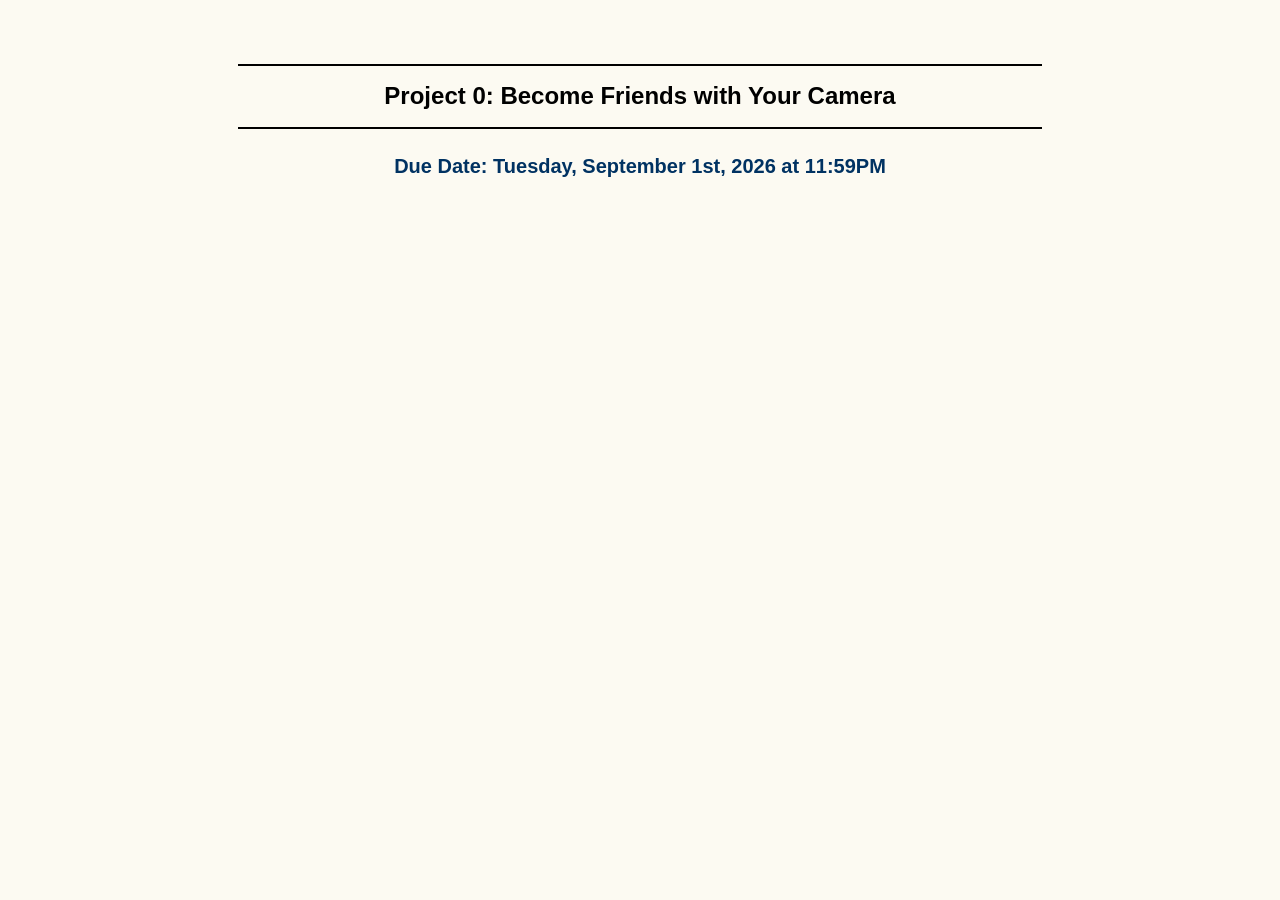
==== 0/index.html @ f85d8a8d "update" ====
<!DOCTYPE html>
<html>
<meta charset="UTF-8">
<meta name="viewport" content="width=device-width, initial-scale=1.0">
<head>
    <title>My Portfolio</title>
    <link rel="stylesheet" href="../styles.css">
</head>
<body>
    <h1><center>Project 0: Become Friends with Your Camera</center></h1>
    <h2><center>Due Date: Tuesday, September 1st, 2026 at 11:59PM</center></h2>
</body>
</html>
---- styles.css ----
/* CS280A Portfolio Stylesheet */

:root{
    --primary-color: #6fa4ed;
    --secondary-color: #f0f0f0;
    --link-color: #1a0dab;
    --text: #000000;
    --background: #fcfaf2;
    --berkeley-blue: #003262;
}

* {
    box-sizing: border-box;
}

body {
    font-family: Arial, sans-serif;
    font-size: 18px;
    line-height: 1.7;
    color: var(--text);
    background-color: var(--background);
    max-width: 900px;
    margin: 0 auto;
    padding: 48px;
}

/* Header Styles */
h1 {
    font-size: 24px;
    color: black;
    border-top: 2px solid black;
    border-bottom: 2px solid black;
    padding: 10px 0;
    margin-bottom: 20px;
    text-align: center;
}

h2 {
    font-size: 20px;
    color: var(--berkeley-blue);
    padding-bottom: 10px;
    margin-bottom: 20px;
    text-align: center;
}

/* SuperLink Styles */
a {
    color: var(--link-color);
    text-decoration: none;
}

/* Images */
img {
    max-width: 100%;
    height: auto;
    border-radius: 8px;
}

.caption {
    font-size: 14px;
    color: var(--text);
    text-align: center;
    margin-top: 5px;
}

.row {
    display: flex;
    gap: 20px;
    flex-wrap: wrap;
    margin: 24px 0;
}

.row figure {
    flex: 1;
    min-width: 200px;
    margin: 0;
}

/* Project List Styles */

.project-list {
    list-style-type: none;
    padding: 0;
}

.project-list li {
    padding: 16px 20px;
    margin-bottom: 10px;
    background-color: var(--secondary-color);
}

.project-list li a {
    color: var(--link-color);
    font-weight: bold;
    text-decoration: none;
}
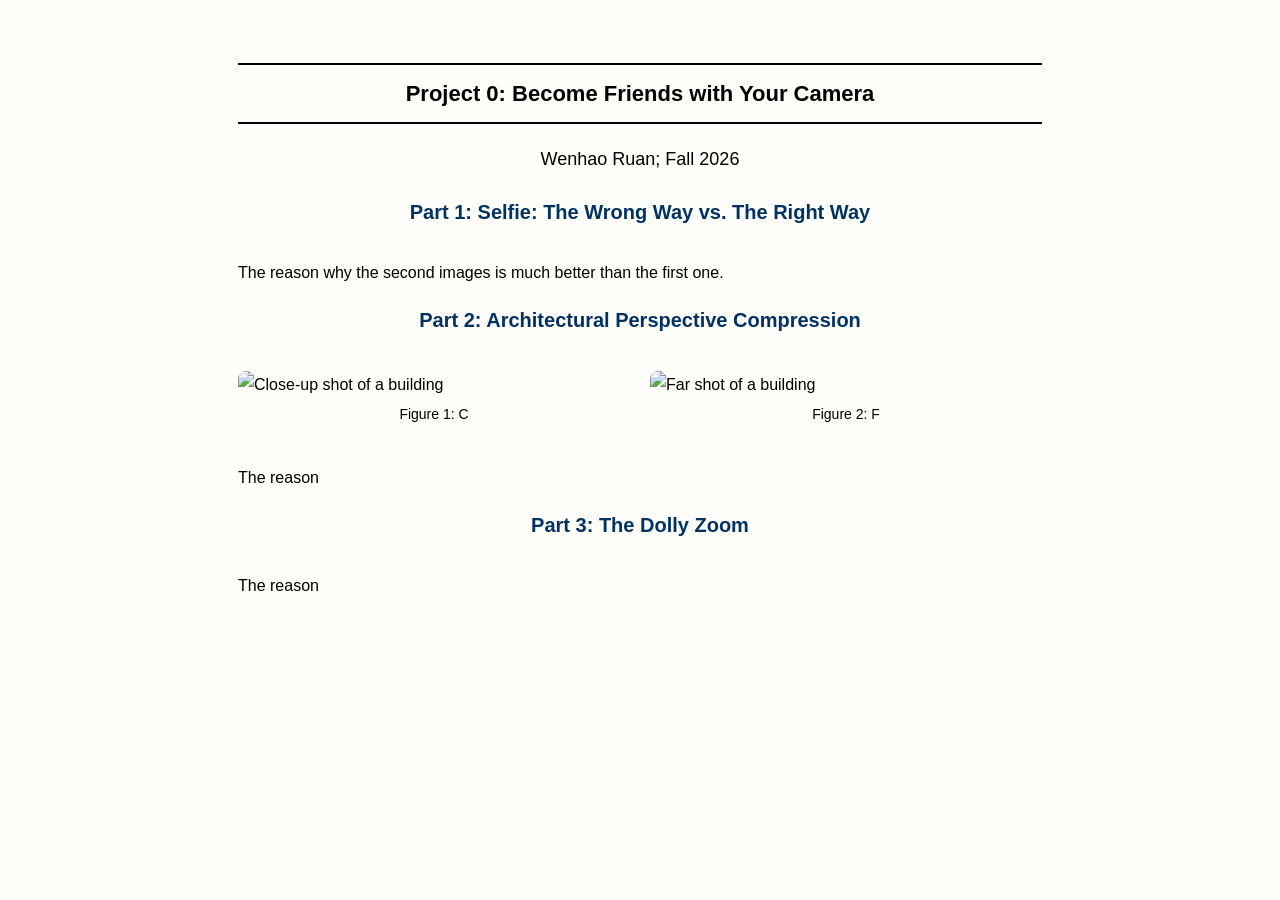
==== commit 180848d9: "update" ====
--- a/0/index.html
+++ b/0/index.html
@@ -3,12 +3,39 @@
 <meta charset="UTF-8">
 <meta name="viewport" content="width=device-width, initial-scale=1.0">
 <head>
-    <title>My Portfolio</title>
+    <title>Project 0</title>
     <link rel="stylesheet" href="../styles.css">
 </head>
 <body>
-    <h1><center>Project 0: Become Friends with Your Camera</center></h1>
-    <h2><center>Due Date: Tuesday, September 1st, 2026 at 11:59PM</center></h2>
+    <h1>Project 0: Become Friends with Your Camera</h1>
+    <p class="subtitle">Wenhao Ruan; Fall 2026</p>
+    <h2>Part 1: Selfie: The Wrong Way vs. The Right Way</h2>
+
+    The reason why the second images is much better than the first one.
+
+
+
+
+    <h2>Part 2: Architectural Perspective Compression</h2>
+
+    <div class="row">
+    <figure>
+        <img src="images/Building_Close.png" alt="Close-up shot of a building">
+        <p class="caption">Figure 1: C</p>
+    </figure>
+    <figure>
+        <img src="images/Building_Far.png" alt="Far shot of a building">
+        <p class="caption">Figure 2: F</p>
+    </figure>
+</div>
+
+    The reason
+
+
+    <h2>Part 3: The Dolly Zoom</h2>
+
+    The reason
+
 </body>
 </html>
 
--- a/styles.css
+++ b/styles.css
@@ -5,7 +5,7 @@
     --secondary-color: #f0f0f0;
     --link-color: #1a0dab;
     --text: #000000;
-    --background: #fcfaf2;
+    --background: #fffefa;
     --berkeley-blue: #003262;
 }
 
@@ -15,7 +15,7 @@
 
 body {
     font-family: Arial, sans-serif;
-    font-size: 18px;
+    font-size: 16px;
     line-height: 1.7;
     color: var(--text);
     background-color: var(--background);
@@ -26,7 +26,7 @@
 
 /* Header Styles */
 h1 {
-    font-size: 24px;
+    font-size: 22px;
     color: black;
     border-top: 2px solid black;
     border-bottom: 2px solid black;
@@ -41,6 +41,13 @@
     padding-bottom: 10px;
     margin-bottom: 20px;
     text-align: center;
+}
+
+.subtitle {
+    font-size: 18px;
+    color: black;
+    text-align: center;
+    margin-bottom: 20px;
 }
 
 /* SuperLink Styles */
